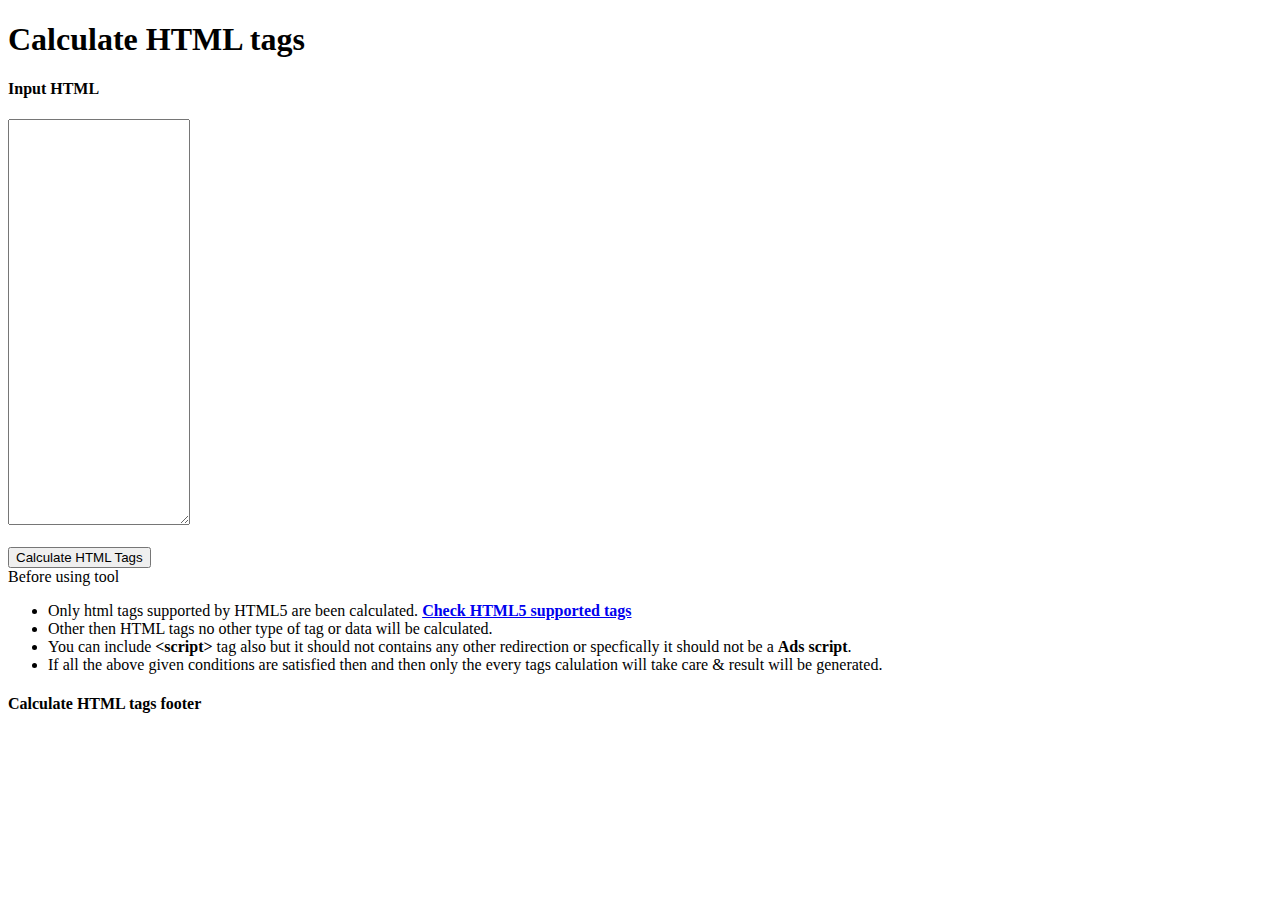
==== CalculateHTMLTags.html @ 68ff47dc "Full push" ====
﻿<!DOCTYPE html>

<html lang="en" xmlns="http://www.w3.org/1999/xhtml" manifest="calculateHTMLTags1.appcache">
<head>
    <!--meta content-->
    <meta charset="utf-8" />
    <meta name="viewport" content="width=device-width, initial-scale=1">
    <!--meta content-->

    <title>Calculate HTML tags</title>

    <!--css content-->
    <link rel="stylesheet" href="css/bootstrap.min.css">
    <link rel="stylesheet" href="css/myStyles.css">
    <!--css content-->
    <!--js content-->
    <script src="js/jquery.min.js"></script>
    <script defer src="js/bootstrap.min.js"></script>
    <!--js content-->
</head>
<body>
    <div class="container">
        <div class="page-header text-center">
            <h1>Calculate HTML tags</h1>
        </div>
        <div class="col-md-12 col-sm-12">
            <h4 class="text-info"><strong>Input HTML</strong></h4>
        </div>
        <div class="col-md-8 col-sm-8">
            <textarea id="txtHtmlRawData" class="form-control" style="height:400px;"></textarea>
            <div class="pull-right">
                <br />
                <!--<button type="submit" id="btnShowPage" class="btn btn-primary">
                    Preview Page
                </button>-->
                <button type="submit" id="btnStartCal" class="btn btn-success">
                    Calculate HTML Tags
                </button>
            </div>
        </div>
        <div class="col-md-4 col-sm-4">
            <label class="text-underline"> Before using tool </label>
            <ul class="text-primary info-tool">
                <li class="m-b-8">
                    Only html tags supported by HTML5 are been calculated.
                    <a class="text-danger" href="https://www.w3schools.com/tags/" target="_blank">
                        <strong>Check HTML5 supported tags</strong>
                    </a>
                </li>
                <li class="m-b-8">
                    Other then HTML tags no other type of tag or data will be calculated.
                </li>
                <li class="m-b-8">
                    You can include <strong class="text-warning">&lt;script&gt;</strong> tag also but it should not contains any other redirection or specfically it should not be a <strong class="text-warning">Ads script</strong>.
                </li>
                <li class="m-b-8">
                    If all the above given conditions are satisfied then and then only the every tags calulation will take care & result will be generated.
                </li>
            </ul>
        </div>

        <div id="result" class="col-md-12 col-sm-12">

        </div>
        <div class="col-md-12 col-sm-12 text-center m-t-15 p-20 border-top-white">
            <h4><strong>Calculate HTML tags footer</strong></h4>
        </div>
    </div>

    <!--js Content-->
    <script defer src="js/calhtmltags.js"></script>
    <!--js Content-->
</body>
</html>
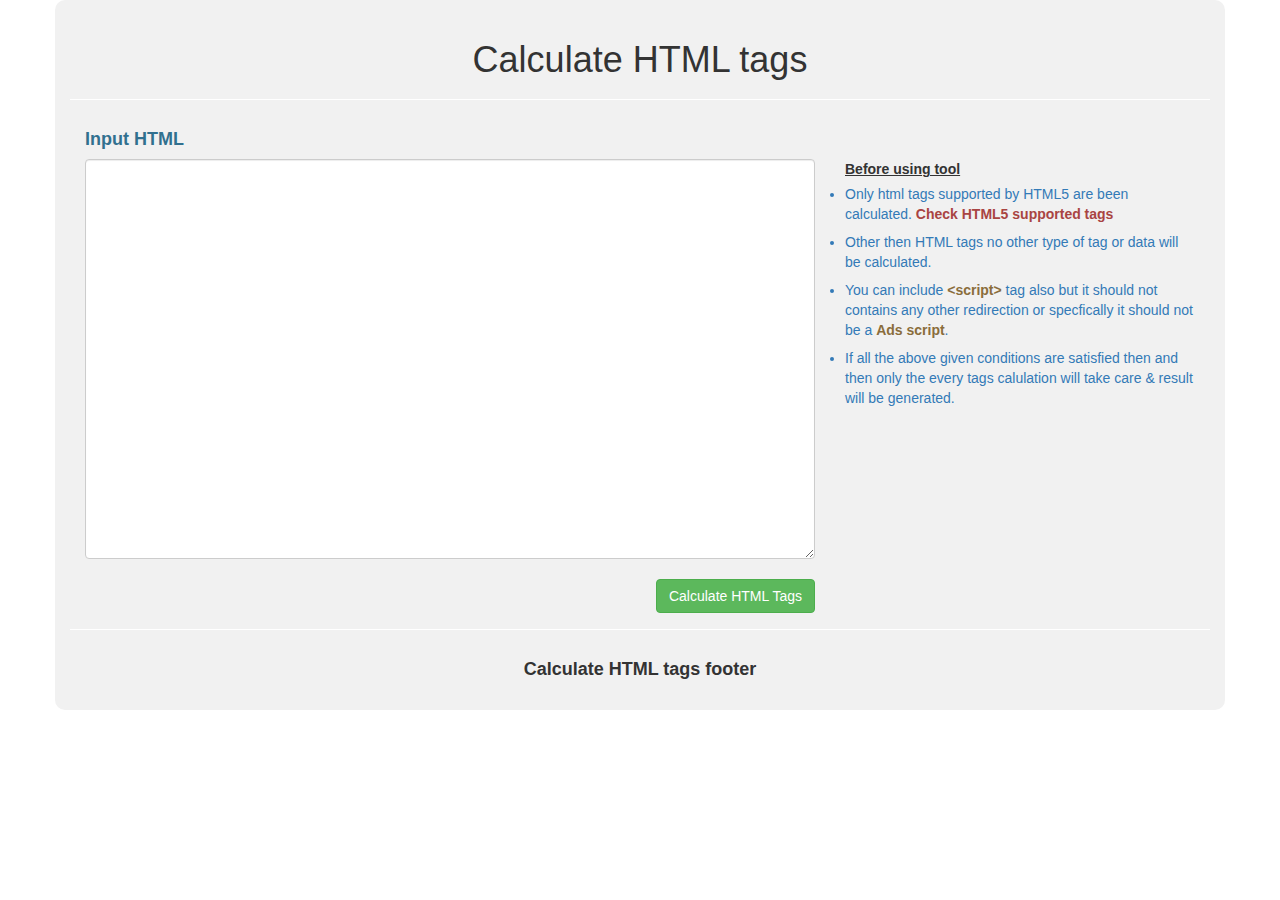
==== commit dd8c3143: "All Files Pushed" ====
--- a/CalculateHTMLTags.html
+++ b/CalculateHTMLTags.html
@@ -10,12 +10,12 @@
     <title>Calculate HTML tags</title>
 
     <!--css content-->
-    <link rel="stylesheet" href="css/bootstrap.min.css">
-    <link rel="stylesheet" href="css/myStyles.css">
+    <link rel="stylesheet" href="bootstrap.min.css">
+    <link rel="stylesheet" href="myStyles.css">
     <!--css content-->
     <!--js content-->
-    <script src="js/jquery.min.js"></script>
-    <script defer src="js/bootstrap.min.js"></script>
+    <script src="jquery.min.js"></script>
+    <script defer src="bootstrap.min.js"></script>
     <!--js content-->
 </head>
 <body>
@@ -68,7 +68,7 @@
     </div>
 
     <!--js Content-->
-    <script defer src="js/calhtmltags.js"></script>
+    <script defer src="calhtmltags.js"></script>
     <!--js Content-->
 </body>
 </html>
--- a/myStyles.css
+++ b/myStyles.css
@@ -0,0 +1,92 @@
+﻿.container {
+    background-color: #f1f1f1;
+    min-height: 700px;
+    border-radius:10px;
+}
+
+.textarea-height{
+    height:600px;
+}
+
+.m-t-15{
+    margin-top:15px;
+}
+
+.m-b-8{
+    margin-bottom:8px;
+}
+
+.m-p-5 {
+    margin: 5px;
+    padding: 5px;
+    border-radius:5px;
+}
+
+.info-tool{
+    padding:0;
+}
+.text-underline{
+    text-decoration:underline;
+}
+
+.accordion {
+    background-color: #c0c0c0;
+    color: #000;
+    cursor: pointer;
+    padding: 18px;
+    width: 100%;
+    border: none;
+    text-align: left;
+    outline: none;
+    font-size: 15px;
+    transition: 0.4s;
+    border-radius: 8px;
+    margin-bottom: 5px;
+}
+
+.active, .accordion:hover {
+    background-color: #ccc;
+}
+
+.accordion:after {
+    content: "\2212";
+    color: #777;
+    font-weight: bold;
+    float: right;
+    margin-left: 5px;
+}
+
+.accordion.collapsed:after {
+    content: '\002B';
+}
+
+.panel {
+    padding: 0 18px;
+    background-color: white;
+    max-height: 0;
+    overflow: hidden;
+    transition: max-height 0.2s ease-out;
+}
+
+.bg-dark {
+    background-color: #343a40 !important;
+}
+
+.text-white {
+    color: #fff !important;
+}
+
+.p-20{
+    padding:20px;
+}
+
+.full-width{
+    width:100%;
+}
+.border-top-white{
+    border-top:1px solid #fff;
+}
+
+.page-header {
+    border-bottom: 1px solid #fff;
+}
